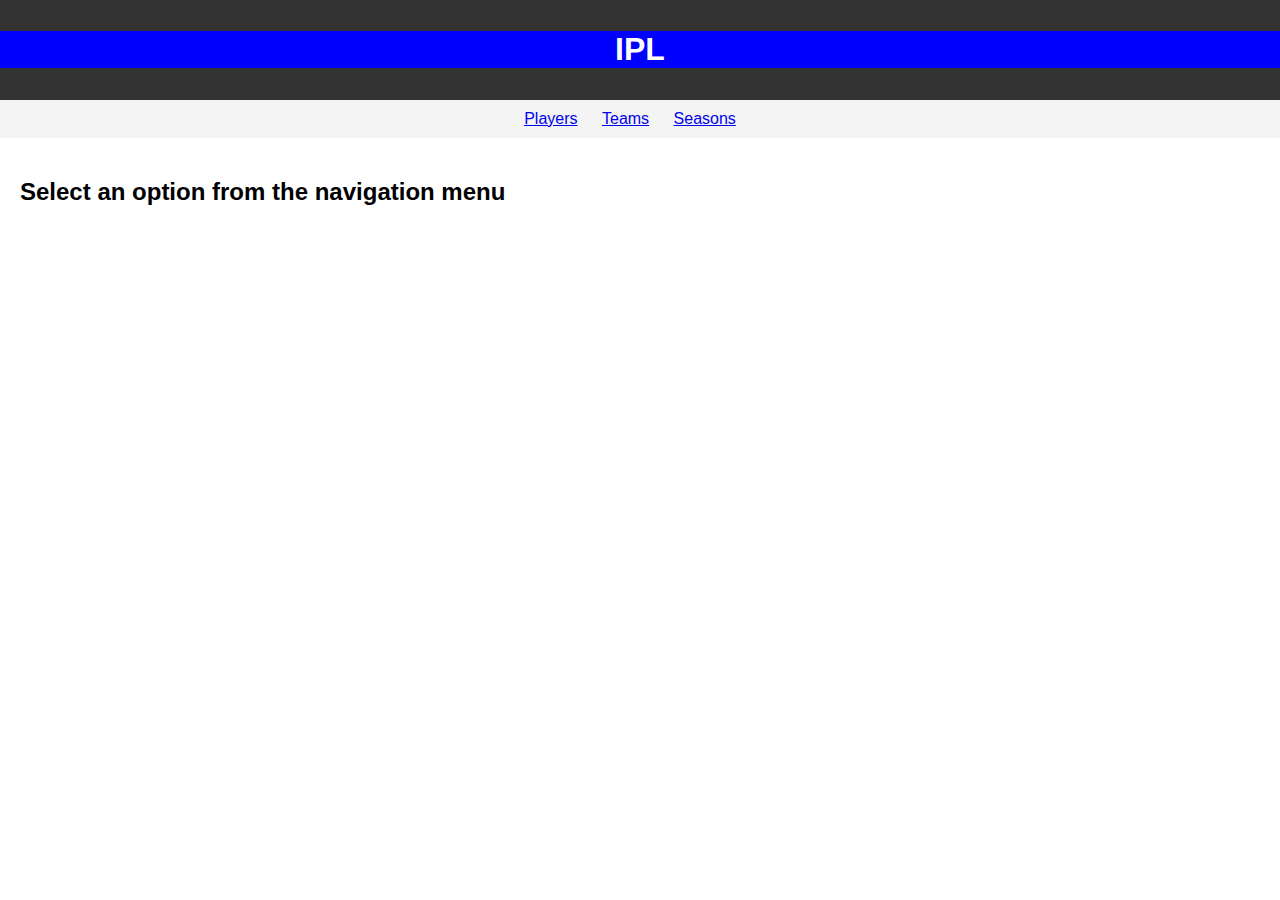
==== dbms_index1.html @ 8ab54b82 "Create dbms_index1.html" ====
<html lang="en">
<head>
<meta charset="UTF-8">
<meta name="viewport" content="width=device-width, initial-scale=1.0">
<title>IPL</title>
<style>
    body {
        font-family: Arial, sans-serif;
        margin: 0;
        padding: 0;
    }
    header {
        background-color: #333;
        color: #fff;
        text-align: center;
        padding: 10px 0;
    }
    nav {
        background-color: #f4f4f4;
        padding: 10px;
    }
    nav ul {
        list-style-type: none;
        margin: 0;
        padding: 0;
        text-align: center;
    }
    nav ul li {
        display: inline-block;
        margin-right: 20px;
    }
    section {
        padding: 20px;
    }
    select {
        padding: 10px;
        margin-bottom: 20px;
    }
    table {
        width: 100%;
        border-collapse: collapse;
    }
    table, th, td {
        border: 1px solid #ddd;
        padding: 8px;
        text-align: center;
    }
</style>
</head>
<body>
    <header>
        <div style="background-color: blue;">
    
            <h1 style="font-weight:bold;color:white">IPL</h1>
          </div>
        </header>

    <nav>
        <ul>
            <li><a href="#" id="players">Players</a></li>
            <li><a href="#" id="teams">Teams</a></li>
            <li><a href="#" id="seasons">Seasons</a></li>
            
        </ul>
    </nav>
    <section id="content">
        <h2>Select an option from the navigation menu</h2>
    </section>
    <script>
        document.getElementById('players').addEventListener('click', function() {
            
            document.getElementById('content').innerHTML = '<h2>Player Information</h2><select><option>Select Player</option><option>Rohit Sharma</option><option>Virat Kohli</option></select>';
        });

        document.getElementById('teams').addEventListener('click', function() {
            
            document.getElementById('content').innerHTML = '<h2>Team Information</h2><select><option>Select Team</option><option>Mumbai Indians</option><option>Kolkata Knight Riders</option></select>';
        });

        document.getElementById('seasons').addEventListener('click', function() {
            
            document.getElementById('content').innerHTML = '<h2>Season Information</h2><select><option>Select Season</option><option>Season 1</option><option>Season 2</option></select>';
        });
 
    </script>
    <script src="https://code.jquery.com/jquery-3.6.0.min.js"></script>

</body>
</html>
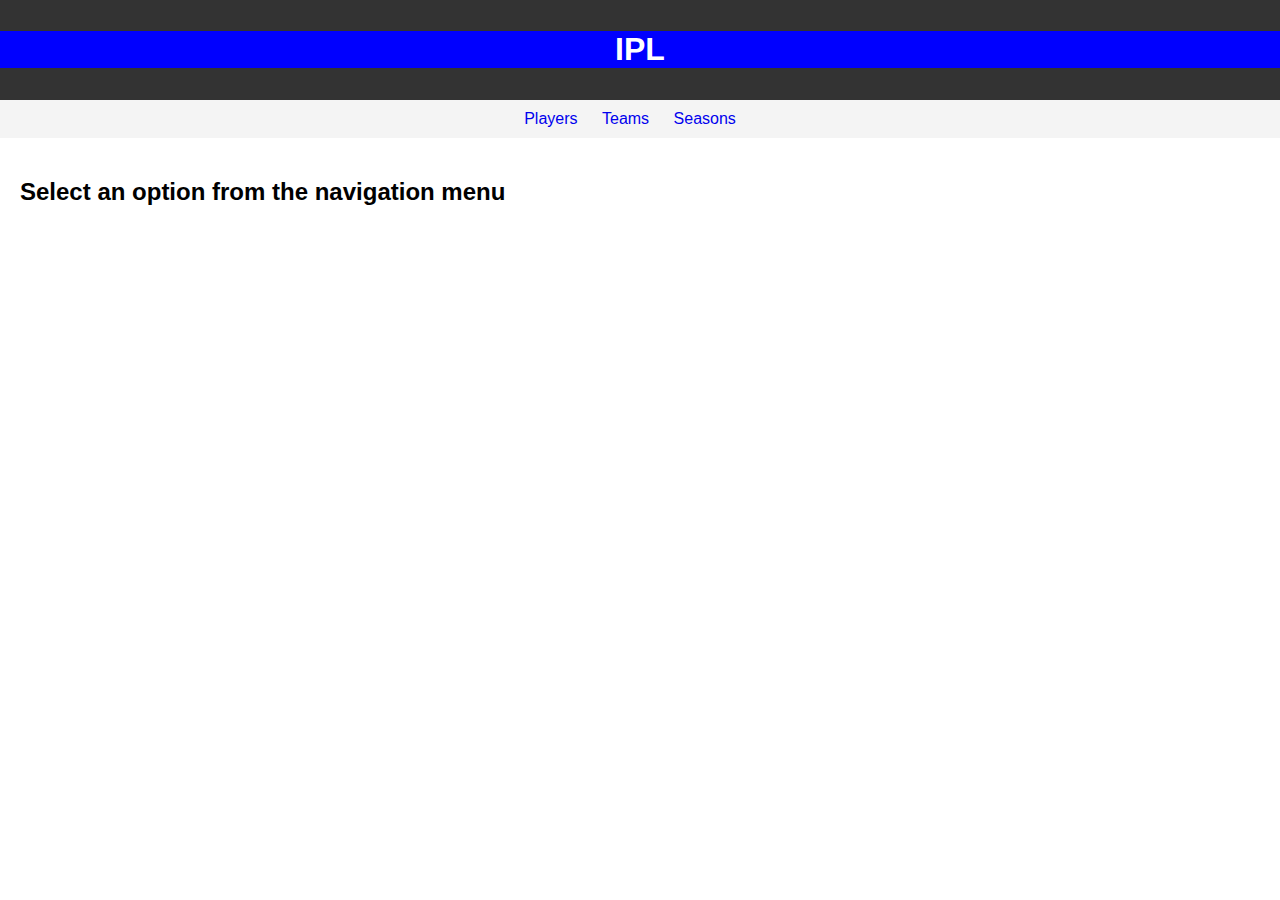
==== commit 2566e432: "Update dbms_index1.html" ====
--- a/dbms_index1.html
+++ b/dbms_index1.html
@@ -4,6 +4,9 @@
 <meta name="viewport" content="width=device-width, initial-scale=1.0">
 <title>IPL</title>
 <style>
+    a{
+        text-decoration:none;
+    }
     body {
         font-family: Arial, sans-serif;
         margin: 0;
